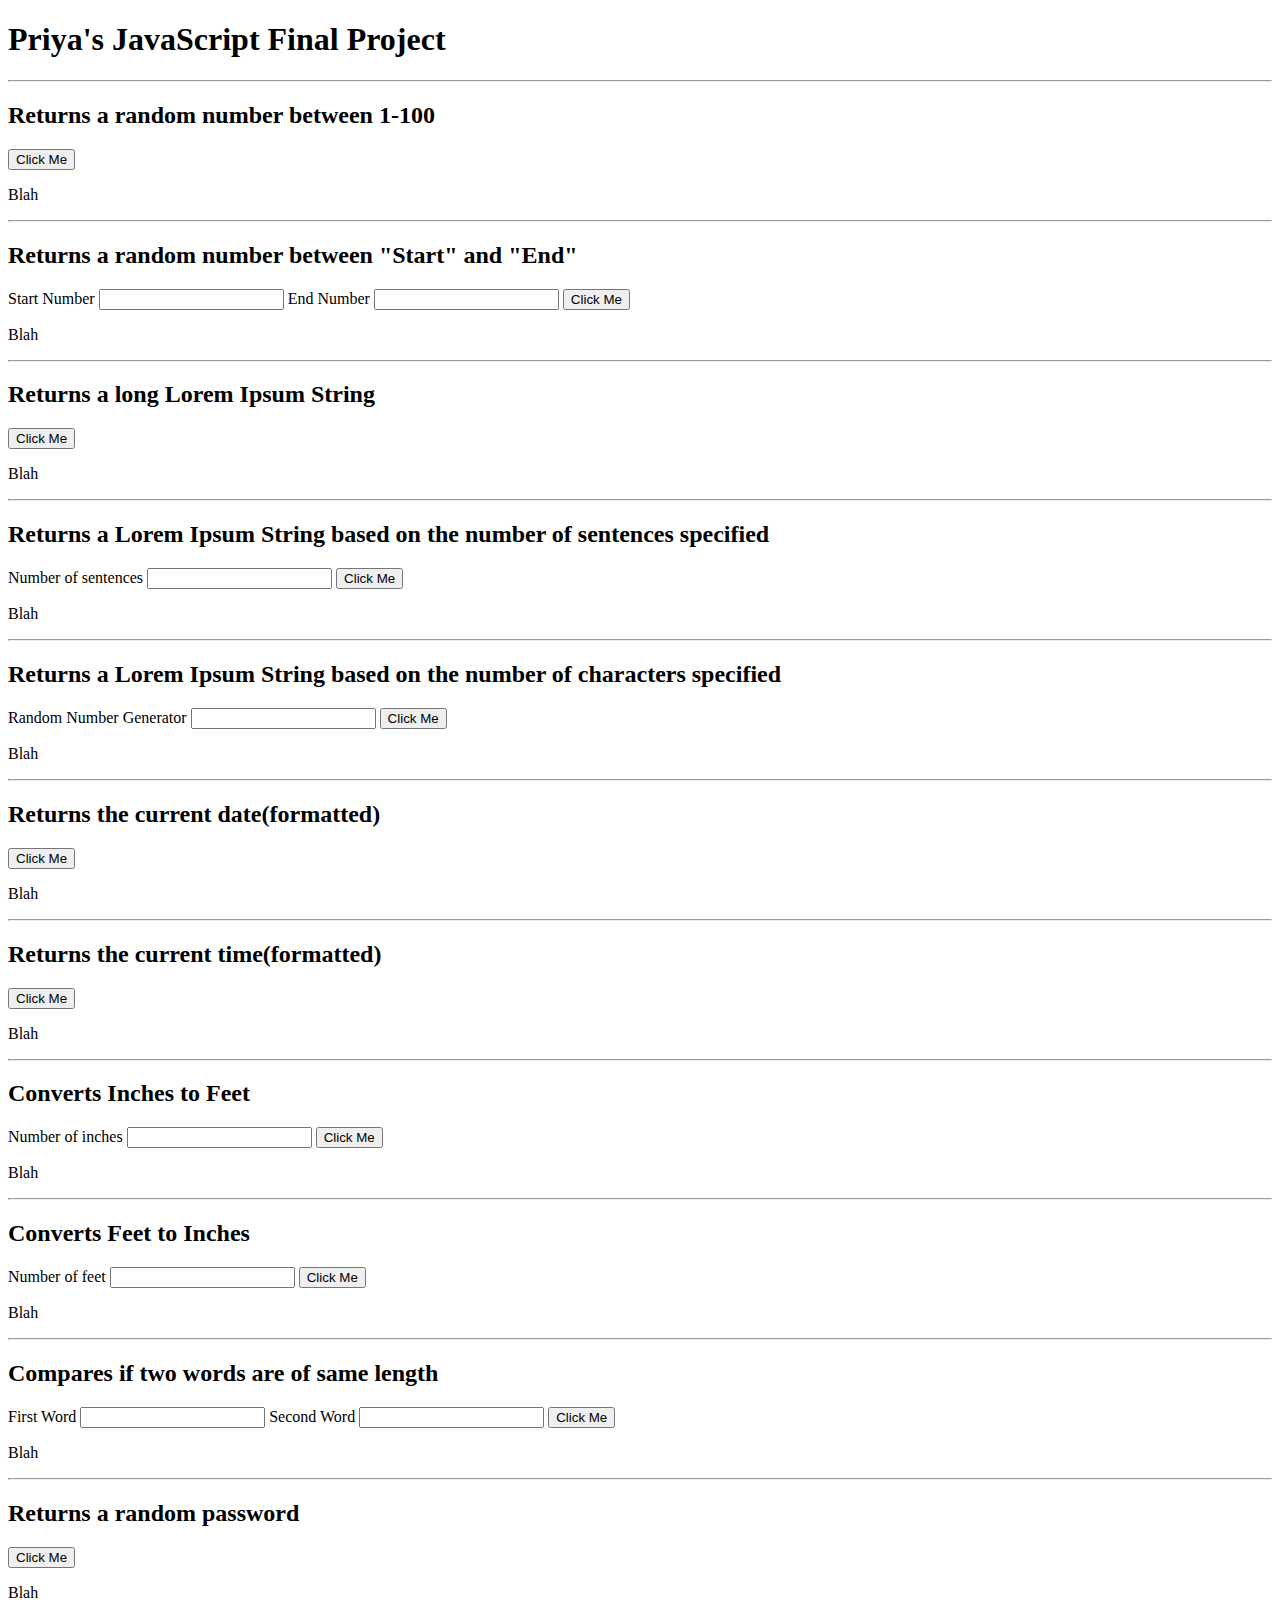
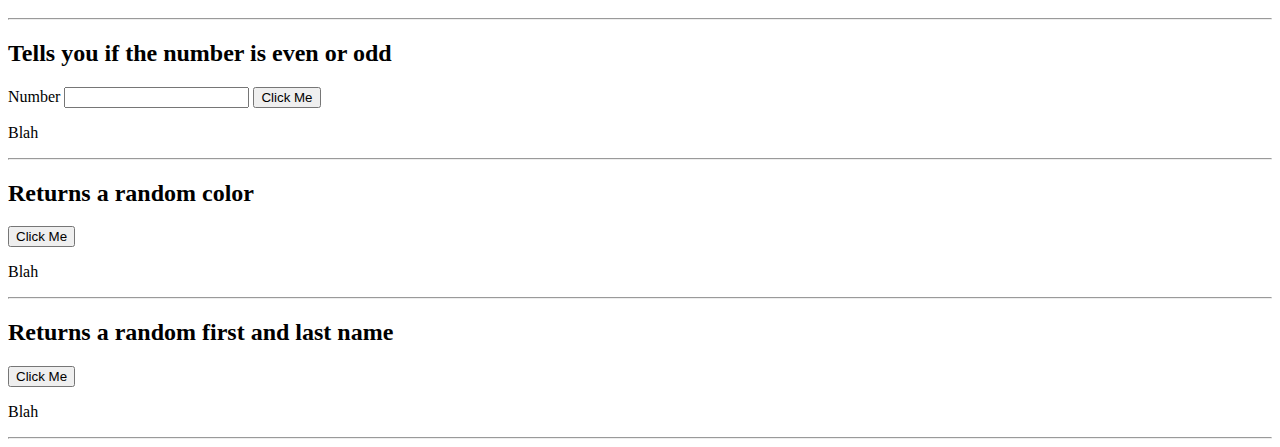
==== javascript/project/index.html @ 64b88728 "javascript" ====
<!DOCTYPE html>
<html lang="en">

<head>
    <meta charset="UTF-8">
    <meta name="viewport" content="width=device-width, initial-scale=10">
    <meta http-equiv="X-UA-Compatible" content="ie=edge">
    <title>JavaScript Final Project</title>
   
</head>

<body>
    <h1>Priya's JavaScript Final Project</h1>
    <hr>
    <div>
        <h2>Returns a random number between 1-100</h2>
        <button onclick="returnRandomNum()">Click Me</button>
        <p id="p1">Blah</p>
    </div>
    <hr>
    <div>
        <h2>Returns a random number between "Start" and "End"</h2>
        <label for="rand">Start Number</label>
        <input type="text" id="rand1">
        <label for="rand">End Number</label>
        <input type="text" id="rand2">
        <button onclick="numberBetween()">Click Me</button>
        <p id="p2">Blah</p>
    </div>
    <hr>
    <div>
        <h2>Returns a long Lorem Ipsum String</h2>
        <button id="btn">Click Me</button>
        <p id="p3">Blah</p>
    </div>
    <hr>
    <div>
        <h2>Returns a Lorem Ipsum String based on the number of sentences specified</h2>
        <label for="rand">Number of sentences</label>
        <input type="text" id="sentences">
        <button onclick="sentence()">Click Me</button>
        <p id="p4">Blah</p>
    </div>
    <hr>
    <div>
        <h2>Returns a Lorem Ipsum String based on the number of characters specified</h2>
        <label for="rand">Random Number Generator</label>
        <input type="text" id="charcters">
        <button onclick="charCount()">Click Me</button>
        <p id="p5">Blah</p>
    </div>
    <hr>
    <div>
        <h2>Returns the current date(formatted)</h2>
        <button id="btn2">Click Me</button>
        <p id="p6">Blah</p>
    </div>
    <hr>
    <div>
        <h2>Returns the current time(formatted)</h2>
        <button id="btn3">Click Me</button>
        <p id="p7">Blah</p>
    </div>
    <hr>
    <div>
        <h2>Converts Inches to Feet</h2>
        <label for="rand">Number of inches</label>
        <input type="text" id="inch">
        <button id="btn4">Click Me</button>
        <p id="p8">Blah</p>
    </div>
    <hr>
    <div>
        <h2>Converts Feet to Inches</h2>
        <label for="rand">Number of feet</label>
        <input type="text" id="feet">
        <button id="btn5">Click Me</button>
        <p id="p9">Blah</p>
    </div>
    <hr>
    <div>
        <h2>Compares if two words are of same length</h2>
        <label for="rand">First Word</label>
        <input type="text" id="first">
        <label for="rand">Second Word</label>
        <input type="text" id="second">
        <button id="btn6">Click Me</button>
        <p id="p10">Blah</p>
    </div>
    <hr>
    <div>
        <h2>Returns a random password</h2>
        <button id="bt7">Click Me</button>
        <p id="p11">Blah</p>
    </div>
    <hr>
    <div>
        <!-- Challenge. See if you can use the % symbol. Google "javascript modulo". -->
        <h2>Tells you if the number is even or odd</h2>
        <label for="rand">Number</label>
        <input type="text" id="number">
        <button id="bt8">Click Me</button>
        <p id="p12">Blah</p>
    </div>
    <hr>
    <div>
        <h2>Returns a random color</h2>
        <button id="bt9">Click Me</button>
        <p id="p13">Blah</p>
    </div>
    <hr>
    <div>
        <h2>Returns a random first and last name</h2>
        <button id="bt10">Click Me</button>
        <p id="p14">Blah</p>
    </div>
    <hr>
    <script src="code.js"></script>
</body>

</html>
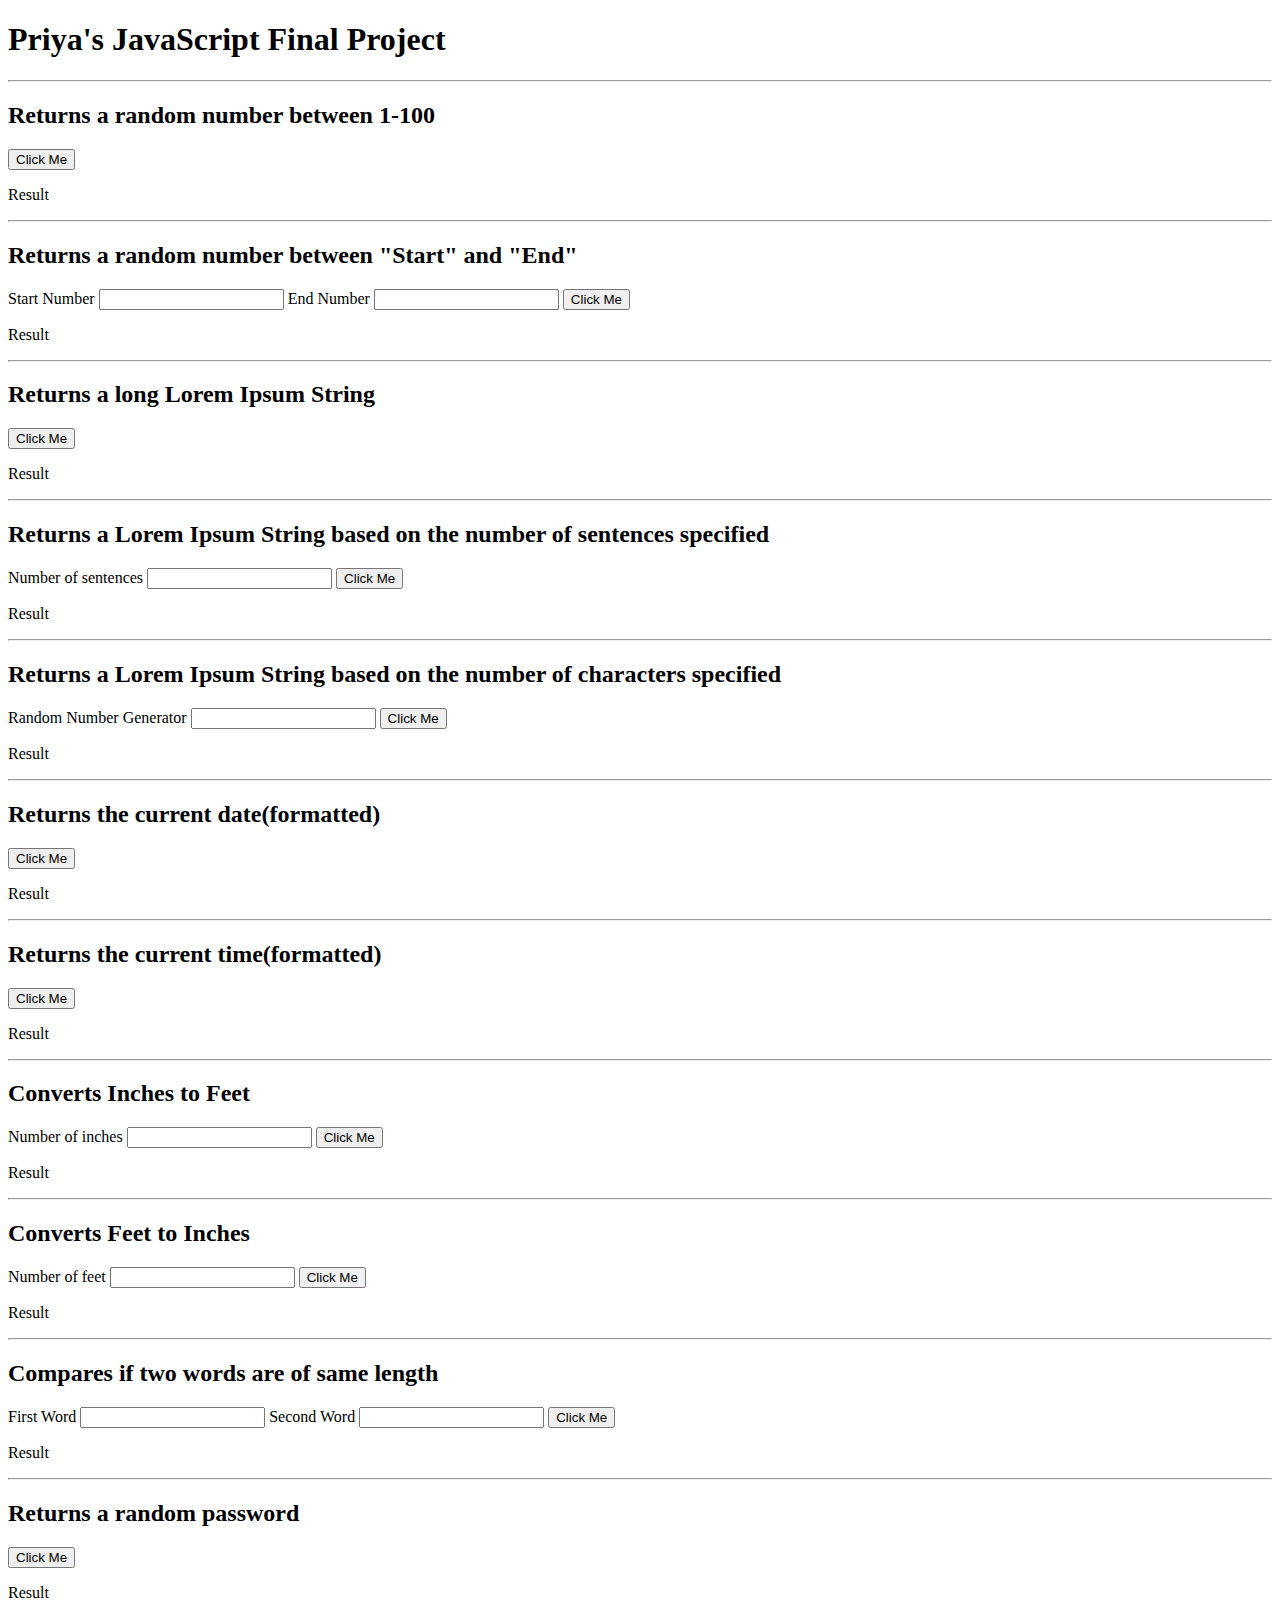
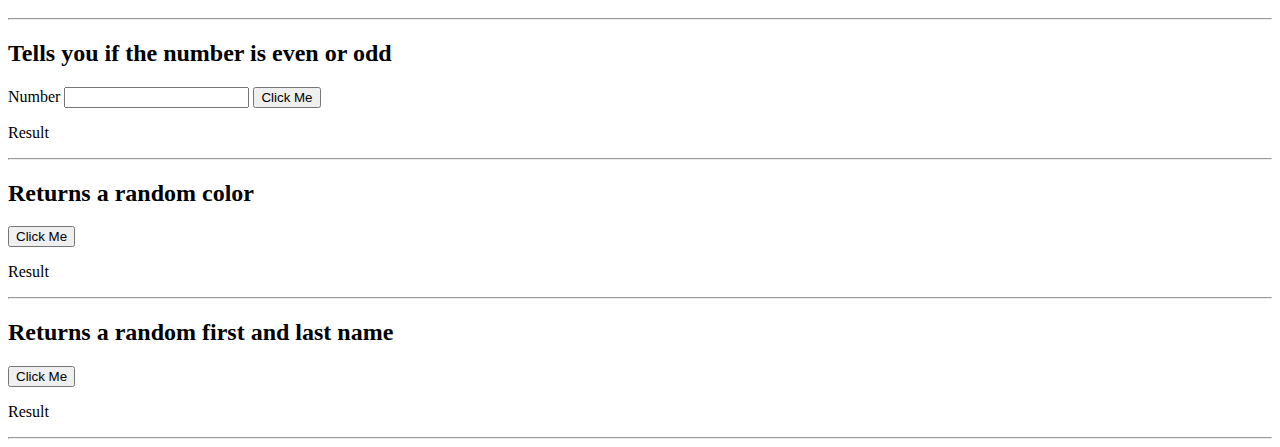
==== commit b7352d91: "ES6 assignment" ====
--- a/javascript/project/index.html
+++ b/javascript/project/index.html
@@ -15,31 +15,31 @@
     <div>
         <h2>Returns a random number between 1-100</h2>
         <button onclick="returnRandomNum()">Click Me</button>
-        <p id="p1">Blah</p>
+        <p id="p1">Result</p>
     </div>
     <hr>
     <div>
         <h2>Returns a random number between "Start" and "End"</h2>
         <label for="rand">Start Number</label>
-        <input type="text" id="rand1">
+        <input type="number" id="rand1">
         <label for="rand">End Number</label>
-        <input type="text" id="rand2">
+        <input type="number" id="rand2">
         <button onclick="numberBetween()">Click Me</button>
-        <p id="p2">Blah</p>
+        <p id="p2">Result</p>
     </div>
     <hr>
     <div>
         <h2>Returns a long Lorem Ipsum String</h2>
         <button id="btn">Click Me</button>
-        <p id="p3">Blah</p>
+        <p id="p3">Result</p>
     </div>
     <hr>
     <div>
         <h2>Returns a Lorem Ipsum String based on the number of sentences specified</h2>
         <label for="rand">Number of sentences</label>
-        <input type="text" id="sentences">
+        <input type="number" id="sentences">
         <button onclick="sentence()">Click Me</button>
-        <p id="p4">Blah</p>
+        <p id="p4">Result</p>
     </div>
     <hr>
     <div>
@@ -47,19 +47,19 @@
         <label for="rand">Random Number Generator</label>
         <input type="text" id="charcters">
         <button onclick="charCount()">Click Me</button>
-        <p id="p5">Blah</p>
+        <p id="p5">Result</p>
     </div>
     <hr>
     <div>
         <h2>Returns the current date(formatted)</h2>
         <button id="btn2">Click Me</button>
-        <p id="p6">Blah</p>
+        <p id="p6">Result</p>
     </div>
     <hr>
     <div>
         <h2>Returns the current time(formatted)</h2>
         <button id="btn3">Click Me</button>
-        <p id="p7">Blah</p>
+        <p id="p7">Result</p>
     </div>
     <hr>
     <div>
@@ -67,7 +67,7 @@
         <label for="rand">Number of inches</label>
         <input type="text" id="inch">
         <button id="btn4">Click Me</button>
-        <p id="p8">Blah</p>
+        <p id="p8">Result</p>
     </div>
     <hr>
     <div>
@@ -75,7 +75,7 @@
         <label for="rand">Number of feet</label>
         <input type="text" id="feet">
         <button id="btn5">Click Me</button>
-        <p id="p9">Blah</p>
+        <p id="p9">Result</p>
     </div>
     <hr>
     <div>
@@ -85,13 +85,13 @@
         <label for="rand">Second Word</label>
         <input type="text" id="second">
         <button id="btn6">Click Me</button>
-        <p id="p10">Blah</p>
+        <p id="p10">Result</p>
     </div>
     <hr>
     <div>
         <h2>Returns a random password</h2>
         <button id="bt7">Click Me</button>
-        <p id="p11">Blah</p>
+        <p id="p11">Result</p>
     </div>
     <hr>
     <div>
@@ -100,19 +100,19 @@
         <label for="rand">Number</label>
         <input type="text" id="number">
         <button id="bt8">Click Me</button>
-        <p id="p12">Blah</p>
+        <p id="p12">Result</p>
     </div>
     <hr>
     <div>
         <h2>Returns a random color</h2>
         <button id="bt9">Click Me</button>
-        <p id="p13">Blah</p>
+        <p id="p13">Result</p>
     </div>
     <hr>
     <div>
         <h2>Returns a random first and last name</h2>
         <button id="bt10">Click Me</button>
-        <p id="p14">Blah</p>
+        <p id="p14">Result</p>
     </div>
     <hr>
     <script src="code.js"></script>
